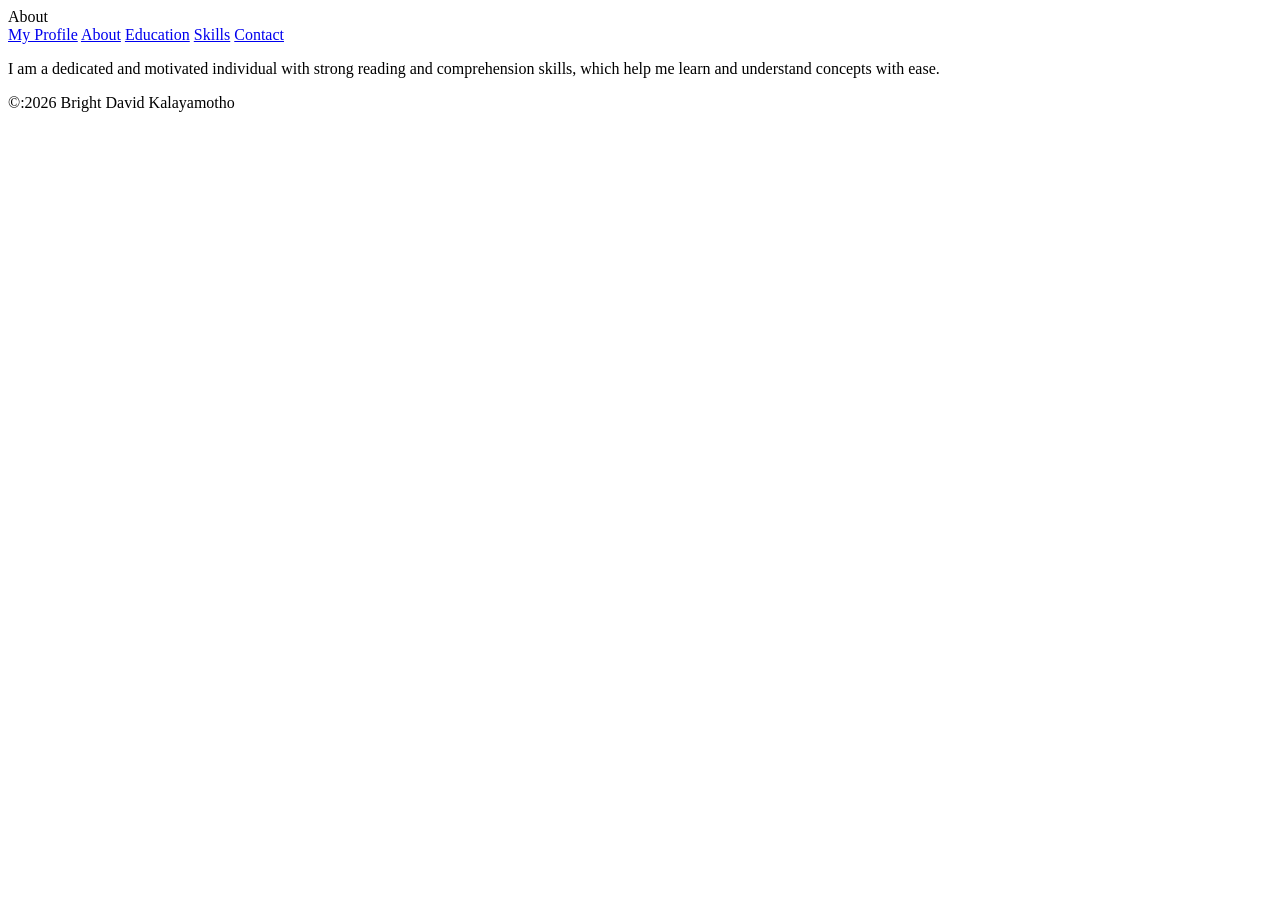
==== about.html @ 8a2e2977 "Update about.html" ====
<!DOCTYPE html>
<html lang="en">
  <head>
    <meta charset="UTF-8">
    <meta name="viewport" contnet="width=device-width, initial-scale=1.0">
    <title>About</title>
  </head>
  <body>
    <header>
      <hl>About</hl>
  <nav>
    <a href="index.html">My Profile</a>
    <a href="about.html">About</a>
    <a href="education.html">Education</a>
    <a href="skills.html">Skills</a>
    <a href="contact.html">Contact</a>
  </nav>
      </header>
      
  <main>
    
    <p>I am a dedicated and motivated individual with strong reading and comprehension skills, which help me learn and understand concepts with ease.</p>
    
      </main>
      <footer>
      <p>&copy:2026 Bright David Kalayamotho
      </footer>
  
  </body>
</html>
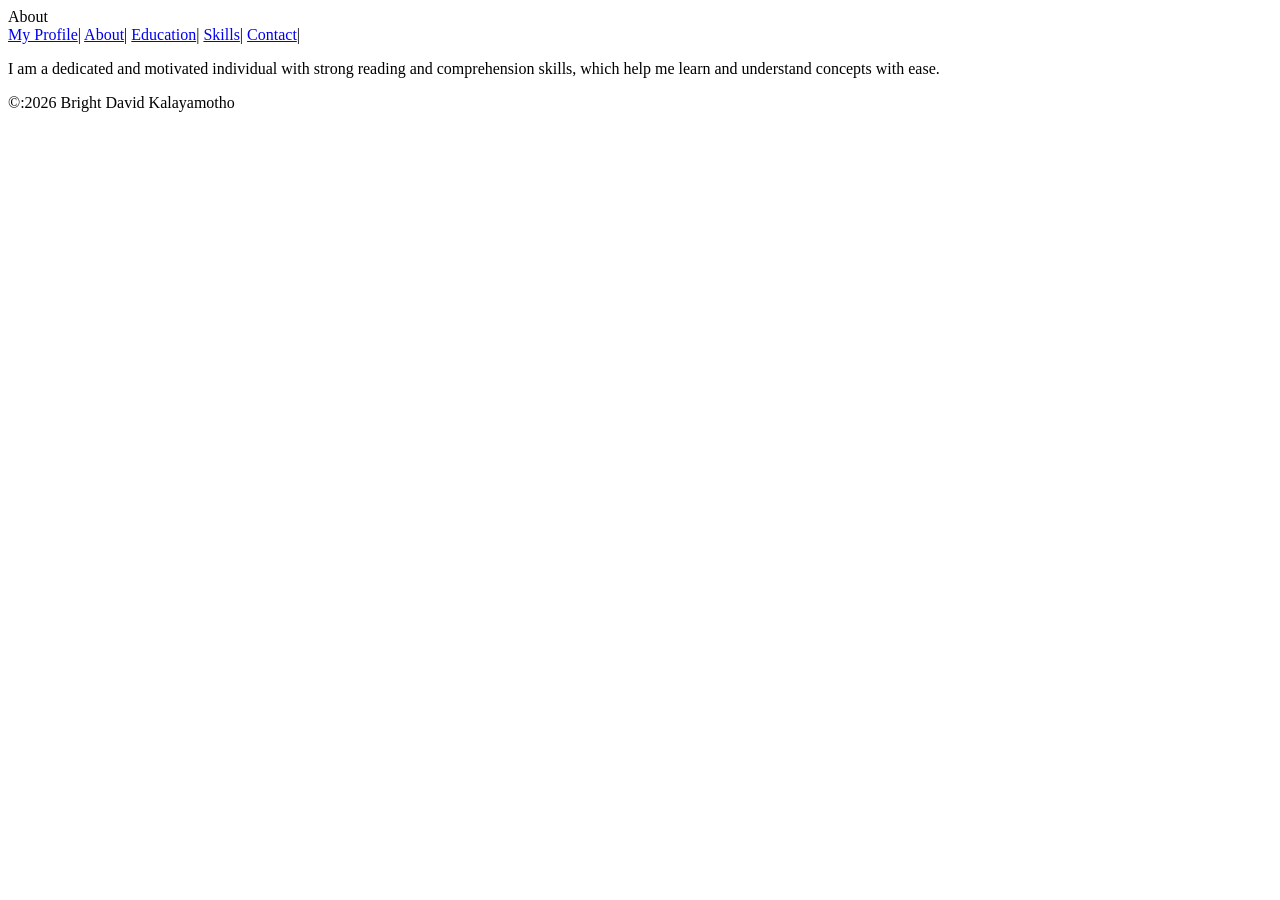
==== commit ff667498: "Update about.html" ====
--- a/about.html
+++ b/about.html
@@ -9,11 +9,11 @@
     <header>
       <hl>About</hl>
   <nav>
-    <a href="index.html">My Profile</a>
-    <a href="about.html">About</a>
-    <a href="education.html">Education</a>
-    <a href="skills.html">Skills</a>
-    <a href="contact.html">Contact</a>
+    <a href="index.html">My Profile</a>|
+    <a href="about.html">About</a>|
+    <a href="education.html">Education</a>|
+    <a href="skills.html">Skills</a>|
+    <a href="contact.html">Contact</a>|
   </nav>
       </header>
       
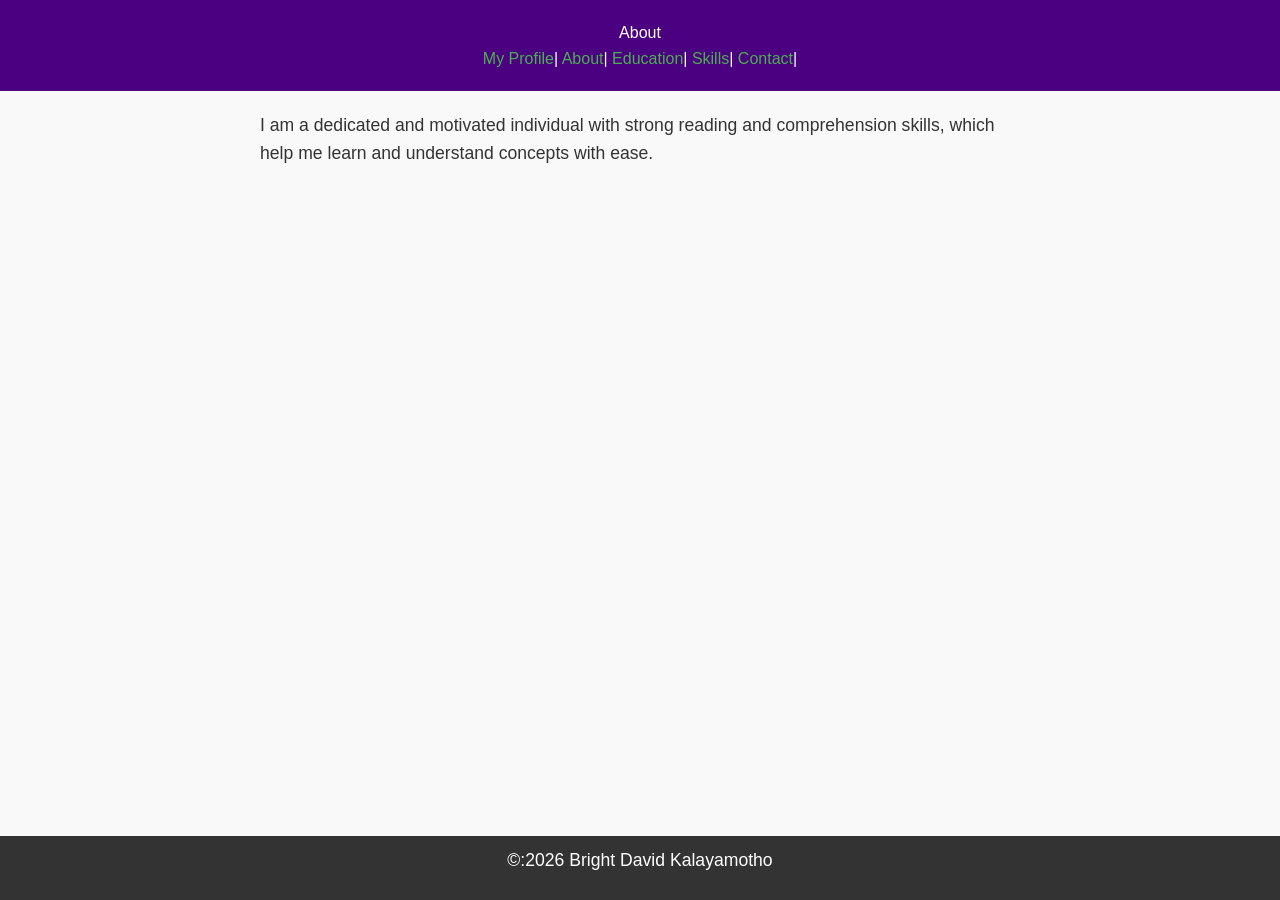
==== commit 38c27a72: "Update about.html" ====
--- a/about.html
+++ b/about.html
@@ -4,6 +4,9 @@
     <meta charset="UTF-8">
     <meta name="viewport" contnet="width=device-width, initial-scale=1.0">
     <title>About</title>
+
+    <link href="https://cdn.jsdelivr.net/npm/bootstrap@5.3.0/dist/css/bootstrap.min.css" rel="stylesheet">
+    <link rel="stylesheet" href="styles.css"> 
   </head>
   <body>
     <header>
--- a/styles.css
+++ b/styles.css
@@ -0,0 +1,52 @@
+body{
+  font-family: Arial, sans-serif;
+  color: #333;
+  background-color: #f9f9f9;
+  margin: 0;
+  padding: 0;
+  line-height:1.6;
+}
+header{
+  background-color: #4B0082;
+  color: white;
+  padding: 20px;
+  text-align: center;
+}
+header h1{
+  margin: 0;
+}
+h2{
+  color: #007bff;
+}
+ul li {
+  background: #f8f9fa;
+  padding: 10px
+  margin: 5px 0;
+  border-left: 5px solid #007bff;
+}
+main{
+  padding: 20px;
+  max-width: 800px;
+  margin: 0 auto;
+}
+footer{
+  background-color: #333;
+  color: white;
+  text-align: center;
+  padding: 10px;
+  position: fixed;
+  bottom: 0;
+  width: 100%;
+}
+
+p{
+  font-size: 1.1em;
+}
+a{
+  color: #4CAF50;
+  text-decoration: none;
+}
+img{
+  border: 5px solid #4CAF50;
+  border-radius: 10px;
+}
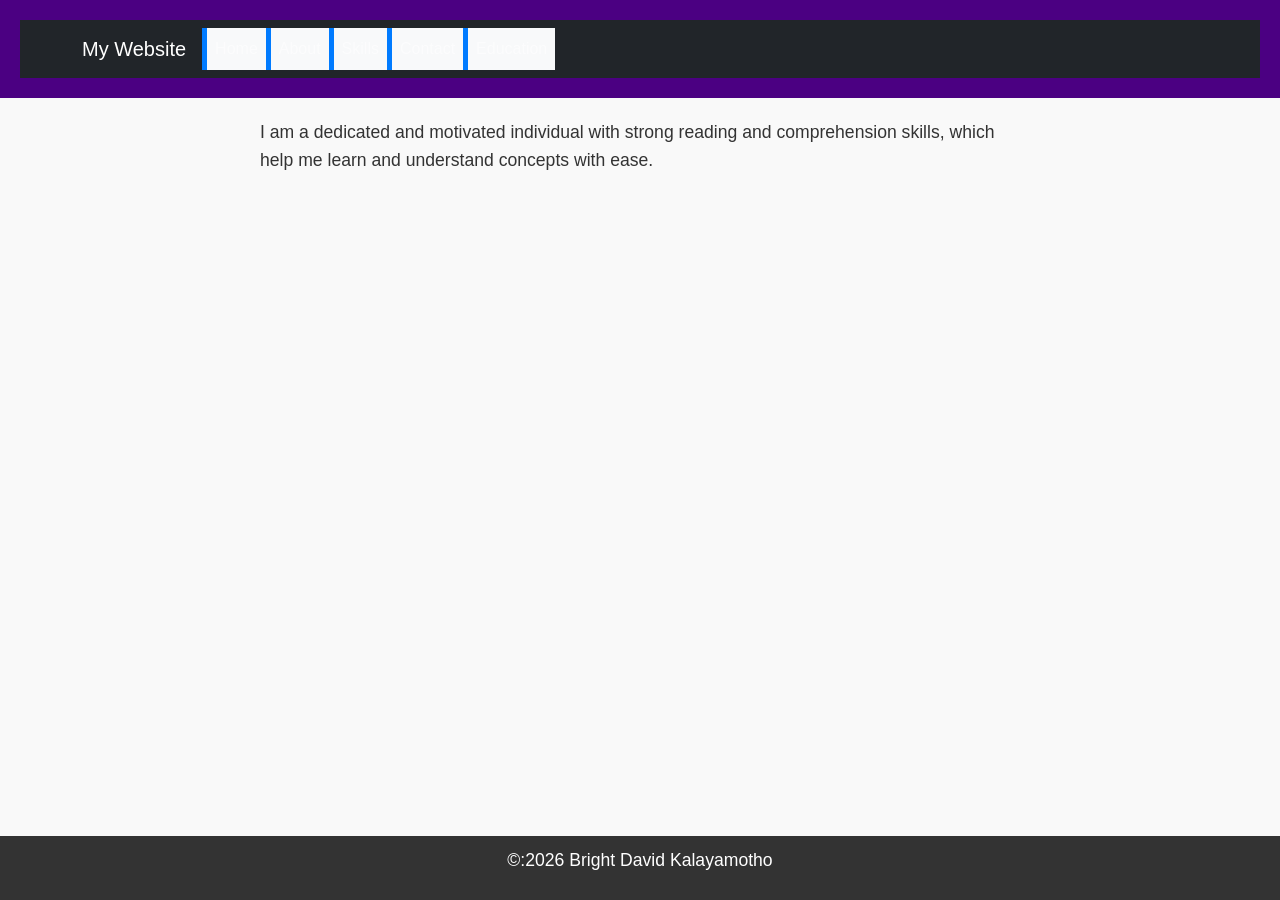
==== commit fe62a302: "Update about.html" ====
--- a/about.html
+++ b/about.html
@@ -10,14 +10,59 @@
   </head>
   <body>
     <header>
-      <hl>About</hl>
-  <nav>
-    <a href="index.html">My Profile</a>|
-    <a href="about.html">About</a>|
-    <a href="education.html">Education</a>|
-    <a href="skills.html">Skills</a>|
-    <a href="contact.html">Contact</a>|
-  </nav>
+         <nav class="navbar navbar-expand-lg navbar-dark bg-dark">
+
+<div class="container">
+
+<a class="navbar-brand" href="index.html">My Website</a>
+
+<button class="navbar-toggler" type="button" data-bs-toggle="collapse" data-bs-target="#navbarNav">
+
+<span class="navbar-toggler-icon"></span>
+
+</button>
+
+<div class="collapse navbar-collapse" id="navbarNav">
+
+<ul class="navbar-nav">
+
+<li class="nav-item">
+
+<a class="nav-link" href="index.html">Home</a>
+
+</li>
+
+<li class="nav-item">
+
+<a class="nav-link" href="about.html">About</a>
+  </li>
+
+<li class="nav-item">
+
+<a class="nav-link" href="skills.html">Skills</a>
+
+
+</li>
+
+<li class="nav-item">
+
+<a class="nav-link" href="contact.html">Contact</a>
+  
+  </li>
+
+<li class="nav-item">
+
+<a class="nav-link" href="education.html">Education</a>
+
+
+</li>
+
+</ul>
+
+</div>
+
+</div>
+       </nav>
       </header>
       
   <main>
@@ -28,6 +73,10 @@
       <footer>
       <p>&copy:2026 Bright David Kalayamotho
       </footer>
+
+    <script src="https://cdn.jsdelivr.net/npm/@popperjs/core@2.11.6/dist/umd/popper.min.js"></script>
+
+<script src="https://cdn.jsdelivr.net/npm/bootstrap@5.3.0/dist/js/bootstrap.min.js"></script>
   
   </body>
 </html>
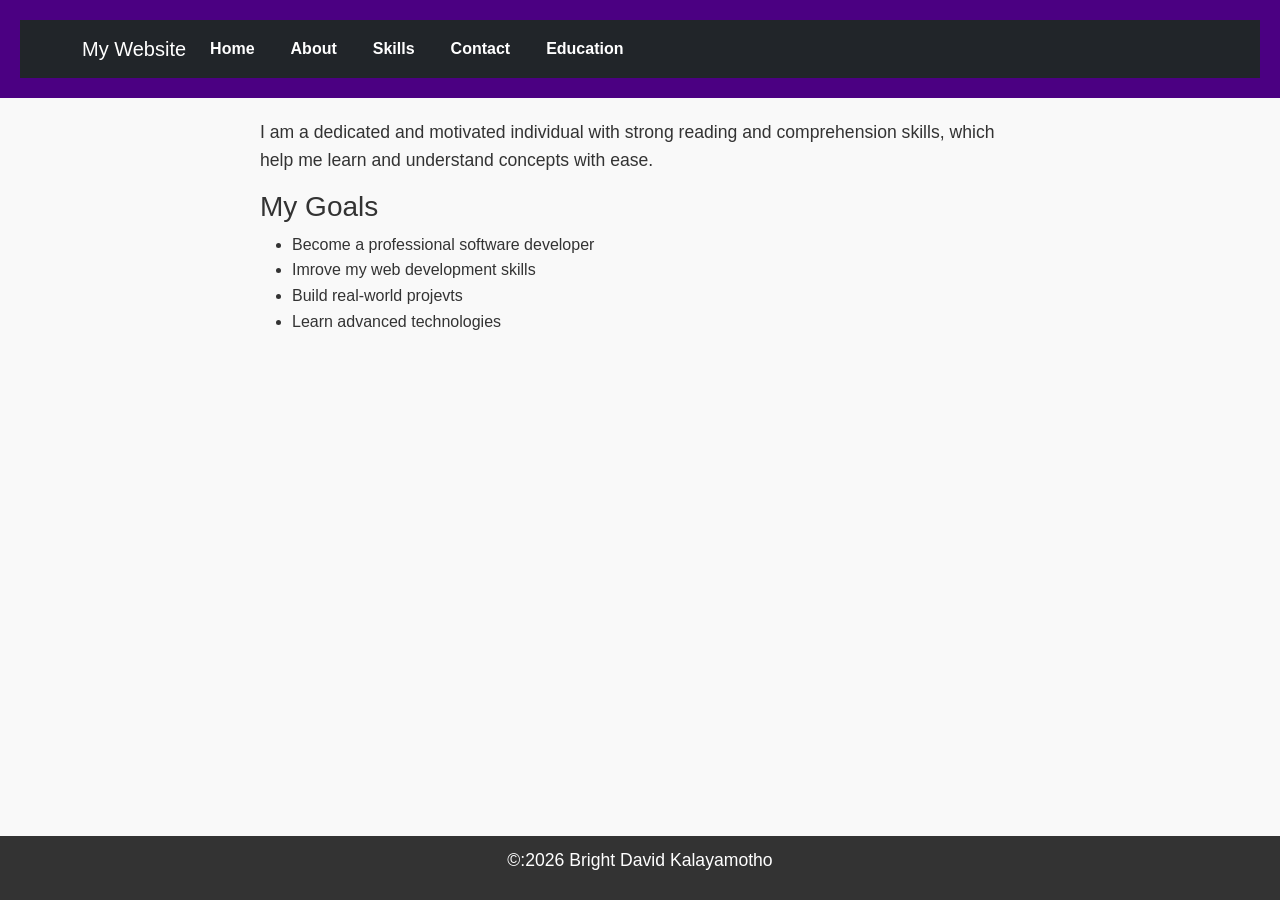
==== commit 79a8f641: "Update about.html" ====
--- a/about.html
+++ b/about.html
@@ -68,6 +68,15 @@
   <main>
     
     <p>I am a dedicated and motivated individual with strong reading and comprehension skills, which help me learn and understand concepts with ease.</p>
+   <div class="col-md-6">
+    <h3>My Goals</h3>
+    <ul>
+      <li> Become a professional software developer</li>
+      <li>Imrove my web development skills</li>
+      <li>Build real-world projevts</li>
+      <li>Learn advanced technologies</li>
+    </ul>
+   </div>
     
       </main>
       <footer>
--- a/styles.css
+++ b/styles.css
@@ -6,47 +6,93 @@
   padding: 0;
   line-height:1.6;
 }
+
 header{
   background-color: #4B0082;
   color: white;
   padding: 20px;
   text-align: center;
 }
-header h1{
-  margin: 0;
-}
+
 h2{
   color: #007bff;
 }
-ul li {
-  background: #f8f9fa;
-  padding: 10px
-  margin: 5px 0;
-  border-left: 5px solid #007bff;
+h1{
+  color: #333;
 }
+
+
+
 main{
-  padding: 20px;
-  max-width: 800px;
-  margin: 0 auto;
+  padding:20px;
+  max-width:800px;
+  margin:0 auto;
 }
+
 footer{
-  background-color: #333;
-  color: white;
-  text-align: center;
-  padding: 10px;
-  position: fixed;
-  bottom: 0;
-  width: 100%;
+  background-color:#333;
+  color:white;
+  text-align:center;
+  padding:10px;
+  position:fixed;
+  bottom:0;
+  width:100%;
 }
 
 p{
-  font-size: 1.1em;
+  font-size:1.1em;
 }
+
 a{
-  color: #4CAF50;
-  text-decoration: none;
+  color:#4CAF50;
+  text-decoration:none;
 }
-img{
-  border: 5px solid #4CAF50;
-  border-radius: 10px;
+
+.profile-img {
+  width: 200px;      
+  border-radius: 50%;      
+  box-shadow:0 4px 10px rgba(0,0,0,0.2); 
+  border-radius: 10px;            
+  margin-top: 20px;  
 }
+
+
+nav {
+  background-color: #4B0082; 
+  padding: 10px 20px;
+}
+
+.navbar-nav {
+  list-style: none;
+  margin: 0;
+  padding: 0;
+  display: flex;    
+  gap: 20px;        
+}
+
+.navbar-nav .nav-link {
+  color: white;              
+  text-decoration: none;     
+  font-weight: bold;          
+  display: inline-block;        
+  padding: 5px 10px;            
+  border-radius: 5px;           
+  transition: background 0.3s, color 0.3s;  
+}
+
+                  
+
+.navbar-nav .nav-link:hover,
+.navbar-nav .nav-link:focus,
+.navbar-nav .nav-link:active {
+  background-color: #4CAF50 !important; 
+  color: white !important;              
+  border-radius: 5px;                   
+  padding: 5px 10px;
+  transition: background 0.3s, color 0.3s;
+}
+button{
+  color:#333;
+}
+
+
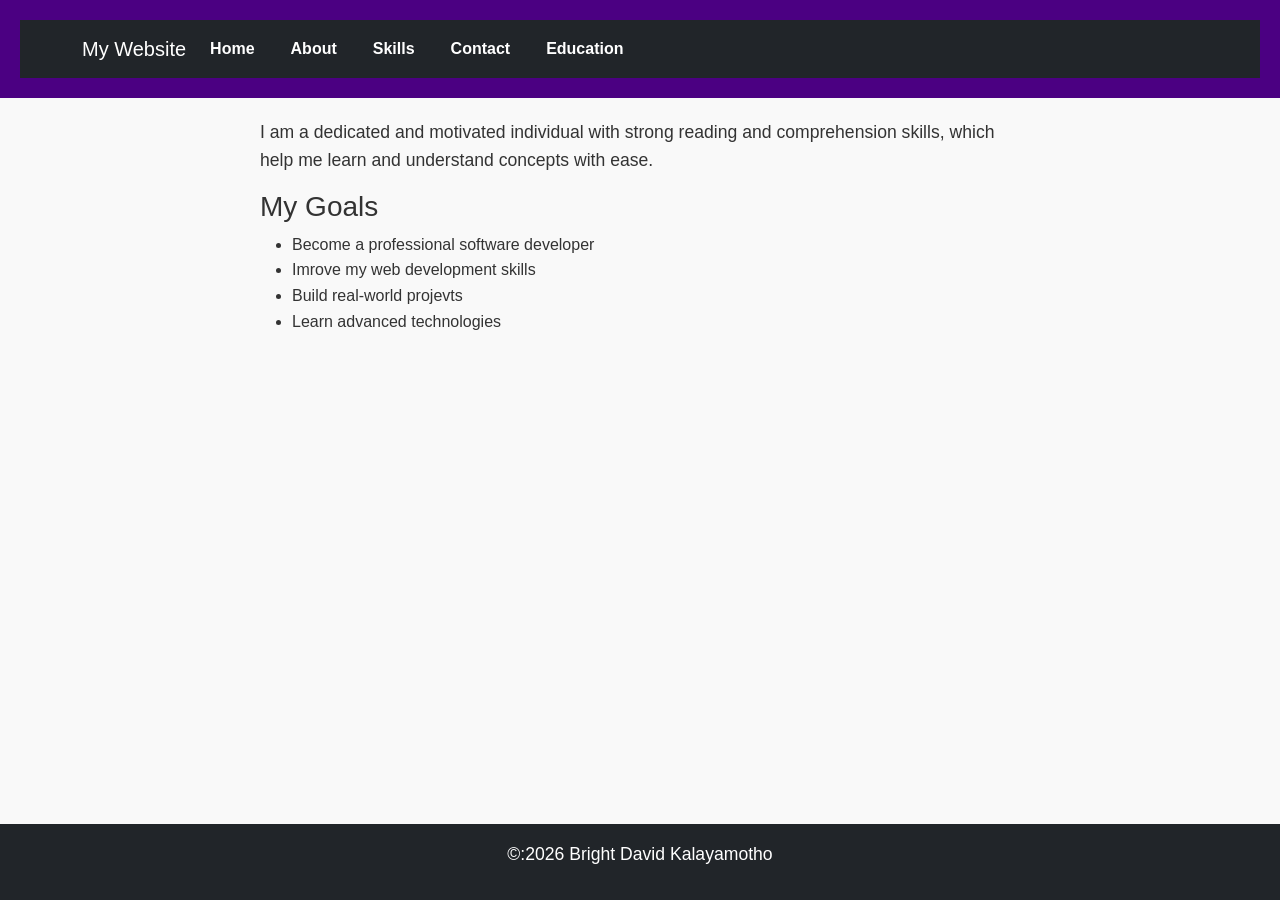
==== commit a9730ead: "Update about.html" ====
--- a/about.html
+++ b/about.html
@@ -79,7 +79,7 @@
    </div>
     
       </main>
-      <footer>
+      <footer class="bg-dark text-white text-center p-3">
       <p>&copy:2026 Bright David Kalayamotho
       </footer>
 
